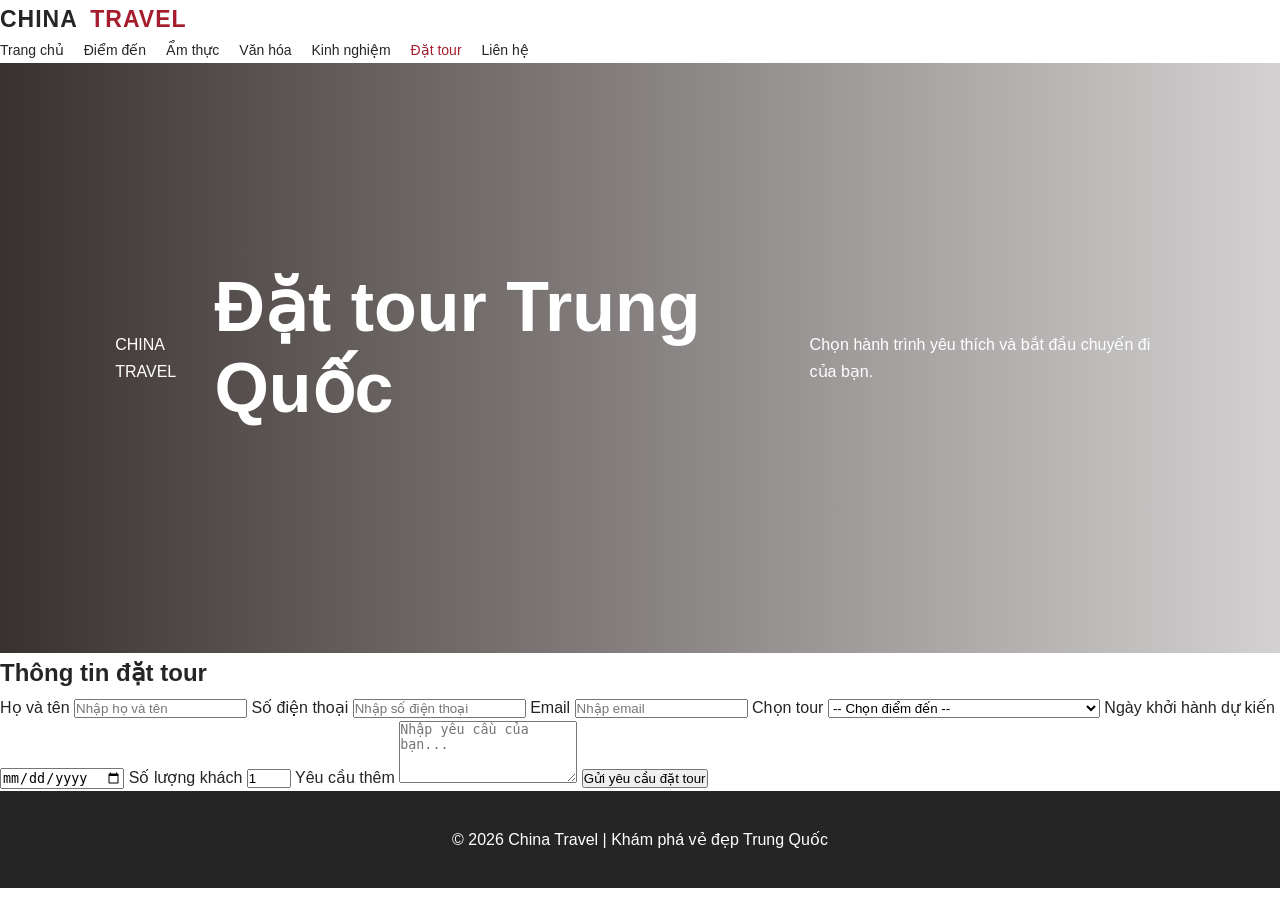
==== booking.html @ a83ae00b "Add files via upload" ====
<!DOCTYPE html>
<html lang="vi">
<head>
    <meta charset="UTF-8">
    <meta name="viewport" content="width=device-width, initial-scale=1.0">
    <title>Đặt tour | China Travel</title>
    <link rel="stylesheet" href="style.css">
    <script src="script.js" defer></script>
</head>
<body>

<header>
    <a class="logo" href="index.html">CHINA<span> TRAVEL</span></a>

    <nav>
        <a href="index.html">Trang chủ</a>
        <a href="destinations.html">Điểm đến</a>
        <a href="food.html">Ẩm thực</a>
        <a href="culture.html">Văn hóa</a>
        <a href="tips.html">Kinh nghiệm</a>
        <a class="active" href="booking.html">Đặt tour</a>
        <a href="contact.html">Liên hệ</a>
    </nav>
</header>

<section class="hero">
    <p>CHINA TRAVEL</p>
    <h1>Đặt tour Trung Quốc</h1>
    <p>Chọn hành trình yêu thích và bắt đầu chuyến đi của bạn.</p>
</section>

<main class="container">
    <div class="contact-box">
        <h2>Thông tin đặt tour</h2>

        <form id="bookingForm">

            <label for="fullname">Họ và tên</label>
            <input type="text" id="fullname"
                   placeholder="Nhập họ và tên" required>

            <label for="phone">Số điện thoại</label>
            <input type="tel" id="phone"
                   placeholder="Nhập số điện thoại" required>

            <label for="email">Email</label>
            <input type="email" id="email"
                   placeholder="Nhập email" required>

            <label for="tour">Chọn tour</label>
            <select id="tour" required>
                <option value="">-- Chọn điểm đến --</option>
                <option>Thượng Hải - Hàng Châu - Tô Châu</option>
                <option>Bắc Kinh - Vạn Lý Trường Thành</option>
                <option>Trương Gia Giới - Phượng Hoàng Cổ Trấn</option>
                <option>Quế Lâm - Dương Sóc</option>
            </select>

            <label for="departure">Ngày khởi hành dự kiến</label>
            <input type="date" id="departure" required>

            <label for="people">Số lượng khách</label>
            <input type="number" id="people"
                   min="1" max="50" value="1" required>

            <label for="note">Yêu cầu thêm</label>
            <textarea id="note" rows="4"
                      placeholder="Nhập yêu cầu của bạn..."></textarea>

            <button type="submit">Gửi yêu cầu đặt tour</button>

            <p id="bookingMessage" aria-live="polite"></p>
        </form>
    </div>
</main>

<footer>
    © 2026 China Travel | Khám phá vẻ đẹp Trung Quốc
</footer>

</body>
</html>
---- style.css ----
* {
  margin: 0;
  padding: 0;
  box-sizing: border-box;
}

:root {
  --red: #a51d2d;
  --gold: #d4af70;
  --cream: #f7f5f0;
  --dark: #252525;
}

html {
  scroll-behavior: smooth;
}

body {
  font-family: Arial, sans-serif;
  color: var(--dark);
  background: #fff;
  line-height: 1.7;
}

.navbar {
  min-height: 76px;
  padding: 15px 7%;
  display: flex;
  align-items: center;
  justify-content: space-between;
  gap: 20px;
  background: white;
  position: sticky;
  top: 0;
  z-index: 10;
  box-shadow: 0 2px 12px #00000010;
}

.logo {
  font-size: 23px;
  font-weight: bold;
  color: var(--dark);
  text-decoration: none;
  letter-spacing: 1px;
}

.logo span {
  color: var(--red);
  margin-left: 5px;
}

nav {
  display: flex;
  flex-wrap: wrap;
  gap: 20px;
}

nav a {
  color: var(--dark);
  text-decoration: none;
  font-size: 14px;
}

nav a:hover,
nav a.active {
  color: var(--red);
}

.menu-btn {
  display: none;
  background: none;
  border: 0;
  font-size: 25px;
  cursor: pointer;
}

.hero {
  min-height: 590px;
  display: flex;
  align-items: center;
  padding: 70px 9%;
  color: white;
  background:
    linear-gradient(90deg, #160d0bd9, #160d0b30),
    url("https://images.unsplash.com/photo-1508804185872-d7badad00f7d?auto=format&fit=crop&w=1800&q=85")
    center/cover;
}

.hero-content {
  max-width: 650px;
  animation: appear 1s ease;
}

.eyebrow {
  color: var(--red);
  font-weight: bold;
  letter-spacing: 3px;
  font-size: 12px;
  margin-bottom: 14px;
}

.hero .eyebrow {
  color: var(--gold);
}

.hero h1 {
  font-size: clamp(38px, 6vw, 70px);
  line-height: 1.15;
  margin-bottom: 20px;
}

.hero-content > p:not(.eyebrow) {
  max-width: 520px;
  margin-bottom: 30px;
}

.btn {
  display: inline-block;
  padding: 13px 25px;
  background: var(--red);
  color: white;
  text-decoration: none;
  border-radius: 3px;
  font-size: 13px;
  font-weight: bold;
  transition: .3s;
}

.btn:hover {
  background: #7f1421;
  transform: translateY(-2px);
}

.section {
  padding: 75px 8%;
}

.section h2,
.cta h2 {
  font-size: clamp(27px, 4vw, 38px);
  margin-bottom: 15px;
}

.intro {
  text-align: center;
  background: var(--cream);
}

.intro > p:last-child {
  max-width: 650px;
  margin: auto;
}

.cards {
  display: grid;
  grid-template-columns: repeat(3, minmax(0, 1fr));
  gap: 25px;
  margin-top: 30px;
}

.card {
  background: white;
  box-shadow: 0 8px 30px #0000000d;
  overflow: hidden;
  transition: transform .3s;
}

.card:hover {
  transform: translateY(-7px);
}

.card img {
  width: 100%;
  height: 230px;
  object-fit: cover;
}

.card-body {
  padding: 22px;
}

.location {
  color: var(--red);
  letter-spacing: 2px;
  font-size: 11px;
  font-weight: bold;
}

.card h3 {
  margin: 8px 0;
}

.card-body a {
  display: inline-block;
  color: var(--red);
  text-decoration: none;
  margin-top: 15px;
  font-weight: bold;
}

.cta {
  background: var(--cream);
  padding: 65px 8%;
  text-align: center;
}

.cta p {
  margin-bottom: 25px;
}

footer {background: var(--dark);
  color: white;
  text-align: center;
  padding: 35px 15px;
}

footer .logo {
  color: white;
}

footer p {
  font-size: 13px;
  margin-top: 8px;
}

#topBtn {
  display: none;
  position: fixed;
  right: 22px;
  bottom: 22px;
  width: 45px;
  height: 45px;
  border: 0;
  border-radius: 50%;
  background: var(--red);
  color: white;
  font-size: 22px;
  cursor: pointer;
  z-index: 20;
}

@keyframes appear {
  from { opacity: 0; transform: translateY(20px); }
  to { opacity: 1; transform: translateY(0); }
}

@media (max-width: 900px) {
  .navbar {
    flex-wrap: wrap;
  }

  .menu-btn {
    display: block;
  }

  nav {
    display: none;
    width: 100%;
    flex-direction: column;
    gap: 12px;
  }

  nav.show {
    display: flex;
  }

  .cards {
    grid-template-columns: repeat(2, minmax(0, 1fr));
  }
}

@media (max-width: 600px) {
  .hero {
    min-height: 500px;
    padding: 45px 7%;
  }

  .section {
    padding: 50px 6%;
  }

  .cards {
    grid-template-columns: 1fr;
  }
}
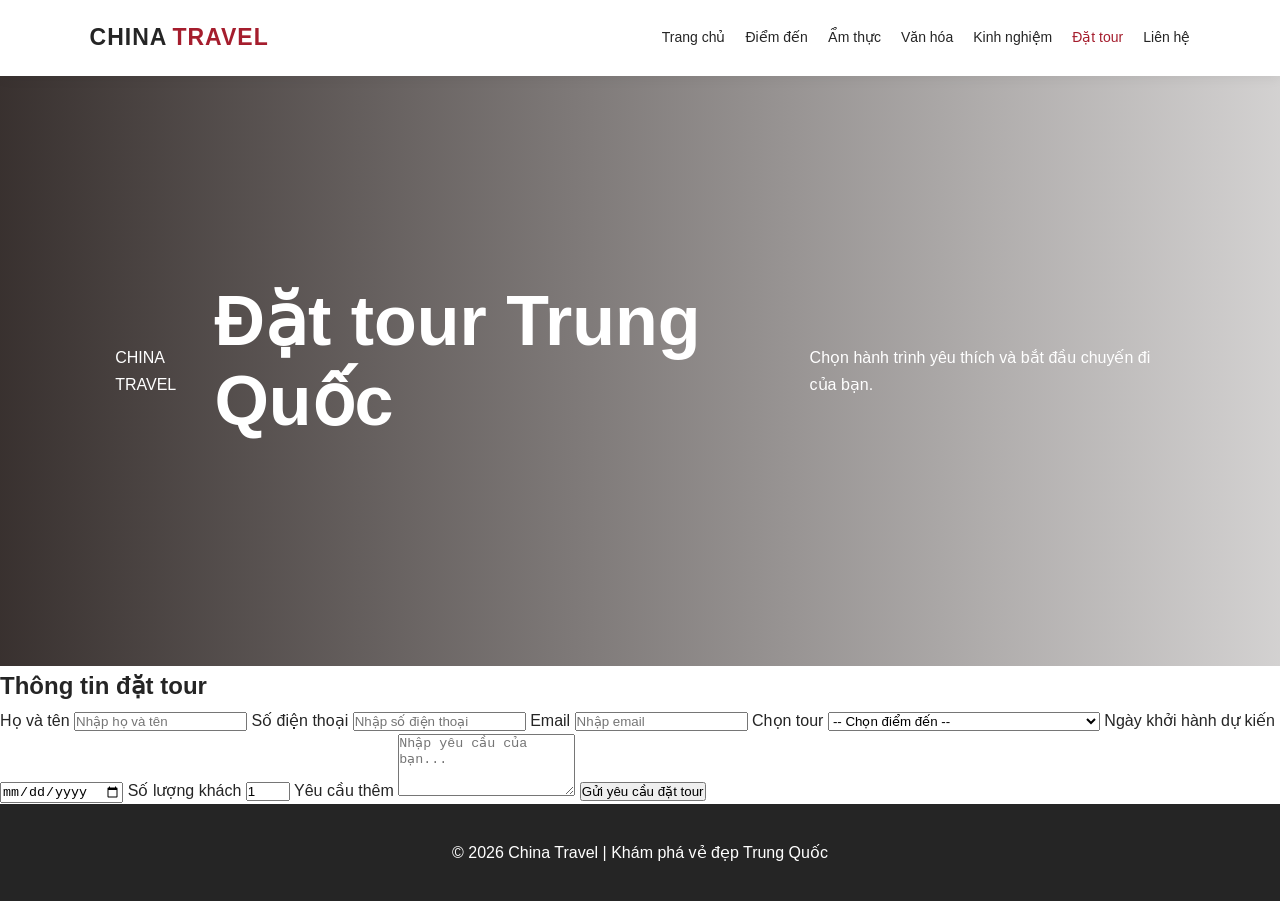
==== commit 5a011ffc: "Update booking.html" ====
--- a/booking.html
+++ b/booking.html
@@ -9,18 +9,18 @@
 </head>
 <body>
 
-<header>
-    <a class="logo" href="index.html">CHINA<span> TRAVEL</span></a>
-
-    <nav>
-        <a href="index.html">Trang chủ</a>
-        <a href="destinations.html">Điểm đến</a>
-        <a href="food.html">Ẩm thực</a>
-        <a href="culture.html">Văn hóa</a>
-        <a href="tips.html">Kinh nghiệm</a>
-        <a class="active" href="booking.html">Đặt tour</a>
-        <a href="contact.html">Liên hệ</a>
-    </nav>
+<header class="navbar">
+  <a class="logo" href="index.html">CHINA<span>TRAVEL</span></a>
+  <button class="menu-btn" id="menuBtn">☰</button>
+  <nav id="navMenu">
+    <a href="index.html">Trang chủ</a>
+    <a href="destinations.html">Điểm đến</a>
+    <a href="food.html">Ẩm thực</a>
+    <a href="culture.html">Văn hóa</a>
+    <a href="tips.html">Kinh nghiệm</a>
+    <a class="active" href="booking.html">Đặt tour</a>
+    <a href="contact.html">Liên hệ</a>
+  </nav>
 </header>
 
 <section class="hero">
@@ -79,4 +79,4 @@
 </footer>
 
 </body>
-</html>+</html>
--- a/style.css
+++ b/style.css
@@ -283,3 +283,21 @@
     grid-template-columns: 1fr;
   }
 }
+/* Quy định ẩn/hiện Menu trên điện thoại */
+@media (max-width: 768px) {
+  #navMenu {
+    display: none; /* Mặc định ẩn danh sách menu */
+    flex-direction: column;
+    width: 100%;
+    background-color: #fff;
+    position: absolute;
+    top: 60px;
+    left: 0;
+    padding: 15px;
+    box-shadow: 0 4px 6px rgba(0,0,0,0.1);
+  }
+
+  #navMenu.active {
+    display: flex !important; /* Hiện menu khi bấm vào nút ☰ */
+  }
+}
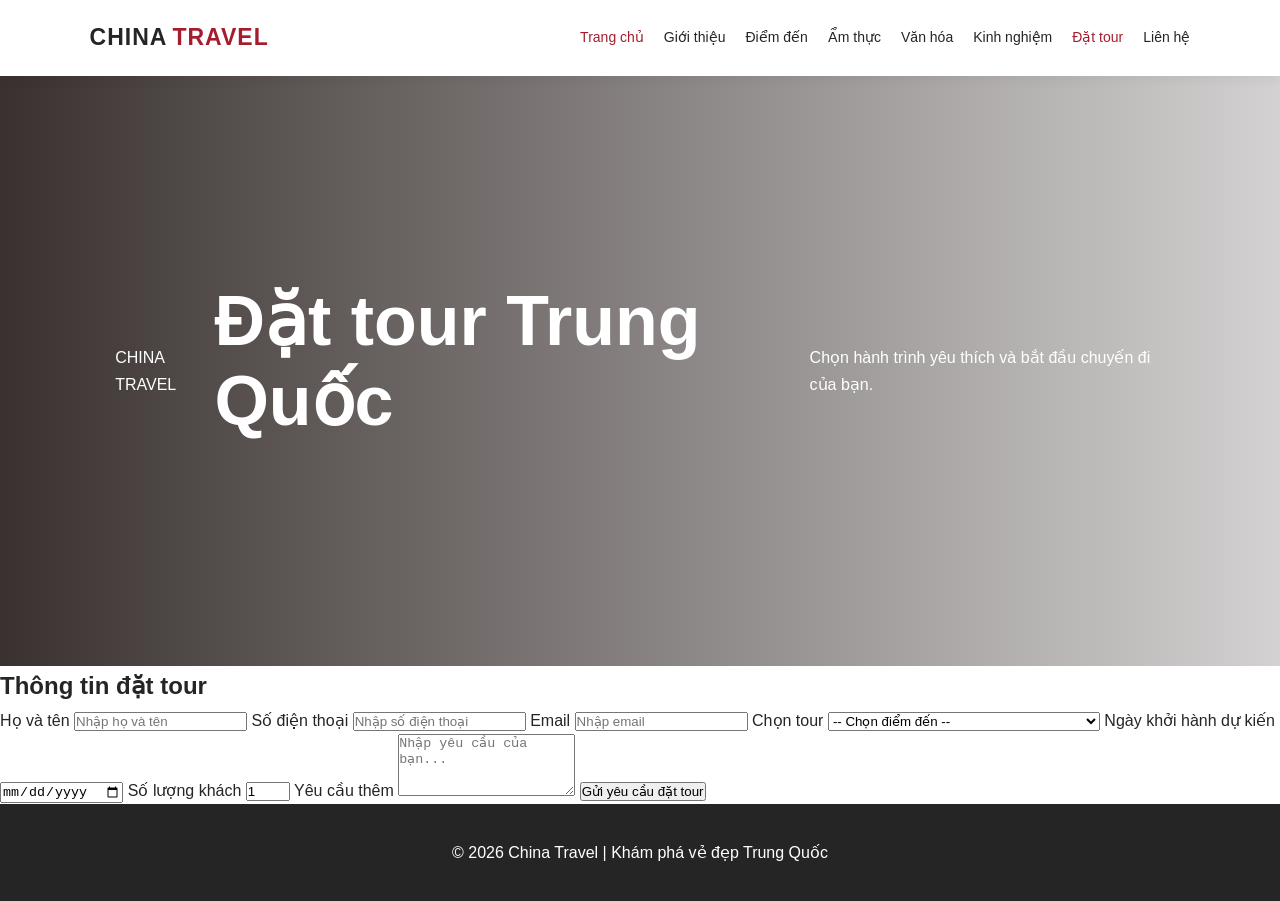
==== commit 4de8c886: "Revise booking.html structure and navigation links Updated navigation links and added a new introduc" ====
--- a/booking.html
+++ b/booking.html
@@ -13,8 +13,9 @@
   <a class="logo" href="index.html">CHINA<span>TRAVEL</span></a>
   <button class="menu-btn" id="menuBtn">☰</button>
   <nav id="navMenu">
-    <a href="index.html">Trang chủ</a>
-    <a href="destinations.html">Điểm đến</a>
+   <a class="active" href="index.html">Trang chủ</a>
+      <a href="gioi-thieu.html">Giới thiệu</a> 
+      <a href="destinations.html">Điểm đến</a>
     <a href="food.html">Ẩm thực</a>
     <a href="culture.html">Văn hóa</a>
     <a href="tips.html">Kinh nghiệm</a>
--- a/style.css
+++ b/style.css
@@ -301,3 +301,95 @@
     display: flex !important; /* Hiện menu khi bấm vào nút ☰ */
   }
 }
+/* --- Tùy chỉnh cho phần Video --- */
+.video-section {
+  text-align: center; /* Căn giữa tiêu đề */
+}
+
+.video-wrapper {
+  position: relative;
+  padding-bottom: 56.25%; /* Tỷ lệ khung hình 16:9 chuẩn của video */
+  height: 0;
+  overflow: hidden;
+  max-width: 1000px; /* Độ rộng tối đa của video */
+  margin: 30px auto 0; /* Căn giữa khung video */
+  border-radius: 12px; /* Bo góc khung video */
+  box-shadow: 0 10px 30px rgba(0, 0, 0, 0.15); /* Đổ bóng nhẹ cho đẹp */
+}
+
+.video-wrapper video {
+  position: absolute;
+  top: 0;
+  left: 0;
+  width: 100%;
+  height: 100%;
+  border: 0;
+  object-fit: cover; /* Giúp video hiển thị đẹp, không bị méo tỷ lệ */
+}
+/* Custom CSS cho Menu di động & Nút cuộn trang */
+@media (max-width: 768px) {
+  #navMenu {
+    display: none;
+    flex-direction: column;
+    width: 100%;
+    background: #fff;
+    padding: 15px 0;
+  }
+  
+  #navMenu.active {
+    display: flex;
+  }
+}
+
+/* Style cho nút cuộn lên đầu trang (Top Button) */
+#topBtn {
+  position: fixed;
+  bottom: 20px;
+  right: 20px;
+  width: 45px;
+  height: 45px;
+  background-color: #8b0000;
+  color: #fff;
+  border: none;
+  border-radius: 50%;
+  font-size: 20px;
+  cursor: pointer;
+  opacity: 0;
+  visibility: hidden;
+  transition: all 0.3s ease;
+  z-index: 999;
+}
+
+#topBtn.show {
+  opacity: 1;
+  visibility: visible;
+}
+
+/* Bố cục dàn trang Giới thiệu */
+.info-row {
+  display: flex;
+  gap: 30px;
+  align-items: center;
+  margin-bottom: 50px;
+}
+
+.info-row.reverse {
+  flex-direction: row-reverse;
+}
+
+.info-text, .info-img {
+  flex: 1;
+}
+
+.info-img img {
+  width: 100%;
+  border-radius: 12px;
+  object-fit: cover;
+  height: 300px;
+}
+
+@media (max-width: 768px) {
+  .info-row, .info-row.reverse {
+    flex-direction: column;
+  }
+}
